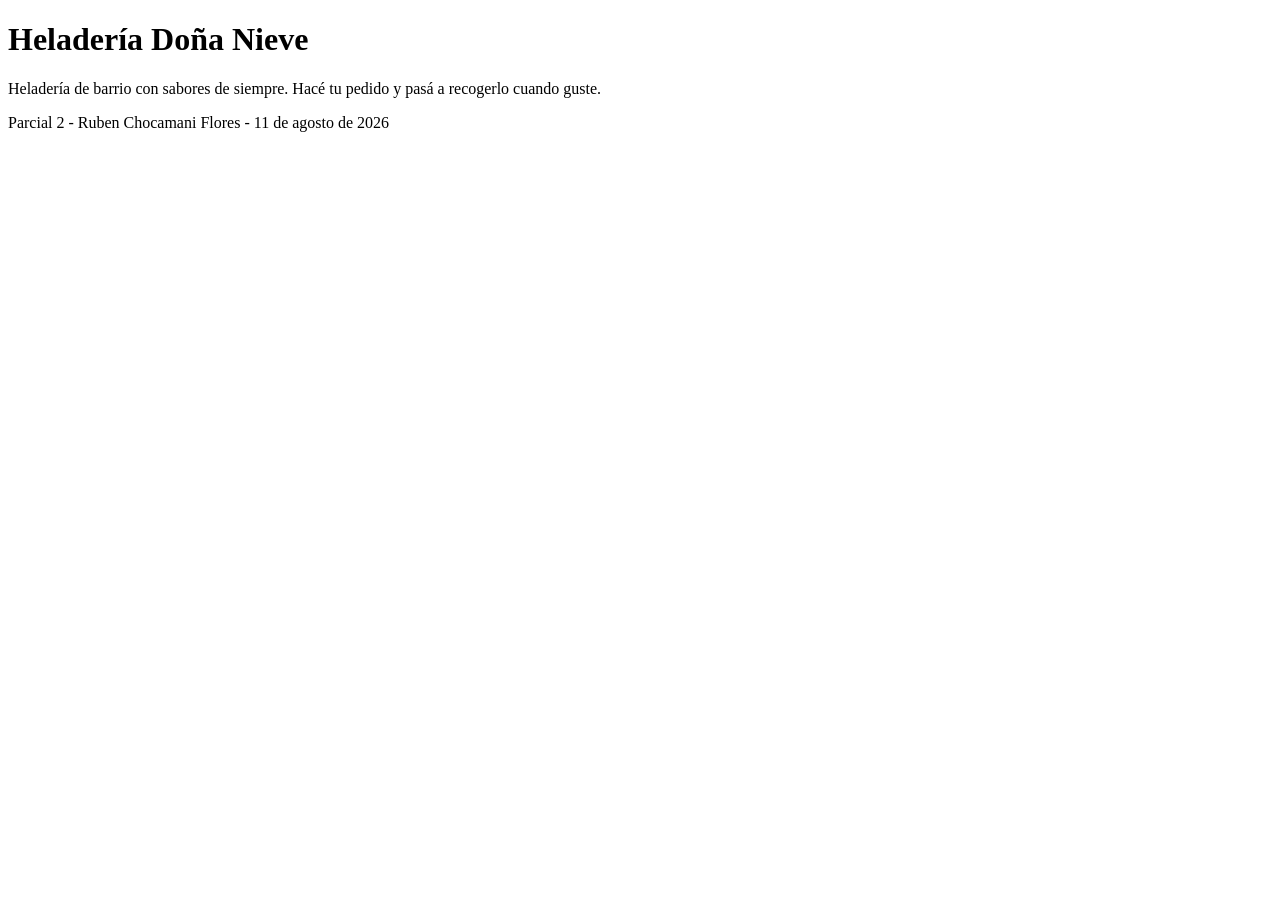
==== parcial2/index.html @ a5938aa3 "index con estilo" ====
<!DOCTYPE html>
<html lang="es">
<head>
  <meta charset="UTF-8">
  <title>Heladería Doña Nieve</title>
  <link rel="stylesheet" href="style.css">
</head>
<body>

  <header>
    <h1>Heladería Doña Nieve</h1>
    <p>Heladería de barrio con sabores de siempre. Hacé tu pedido y pasá a recogerlo cuando guste.</p>
  </header>

  <footer>
    <p>Parcial 2 - Ruben Chocamani Flores - 11 de agosto de 2026</p>
  </footer>

</body>
</html>
---- parcial2/style.css ----
.aviso { display: none; }
.aviso.error { display: block; color: #b00020; }
.aviso.exito { display: block; color: #1b7f3b; }
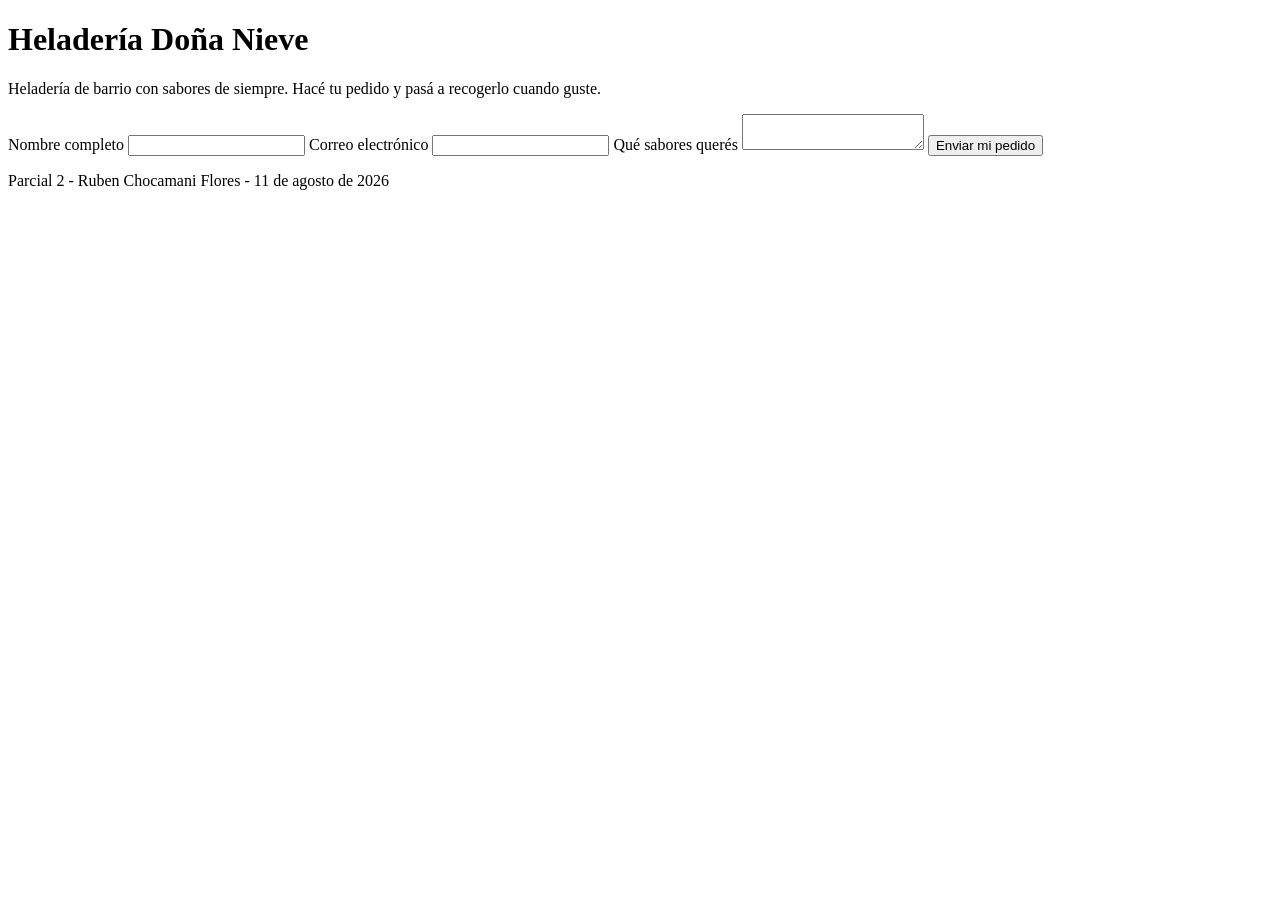
==== commit c1d2ce29: "php con js e index" ====
--- a/parcial2/index.html
+++ b/parcial2/index.html
@@ -12,9 +12,23 @@
     <p>Heladería de barrio con sabores de siempre. Hacé tu pedido y pasá a recogerlo cuando guste.</p>
   </header>
 
+  <form id="form-helados" novalidate method="POST" action="procesar.php">
+
+    <label for="nombre">Nombre completo</label>
+    <input type="text" id="nombre" name="nombre" required>
+    <label for="correo">Correo electrónico</label>
+    <input type="email" id="correo" name="correo" required>
+    <label for="sabores">Qué sabores querés</label>
+    <textarea id="sabores" name="sabores"></textarea>
+    <button type="submit">Enviar mi pedido</button>
+
+    <p id="aviso-helados" class="aviso"></p>
+
+  </form>
+
   <footer>
     <p>Parcial 2 - Ruben Chocamani Flores - 11 de agosto de 2026</p>
   </footer>
-
+  <script src="script.js"></script>
 </body>
 </html>
